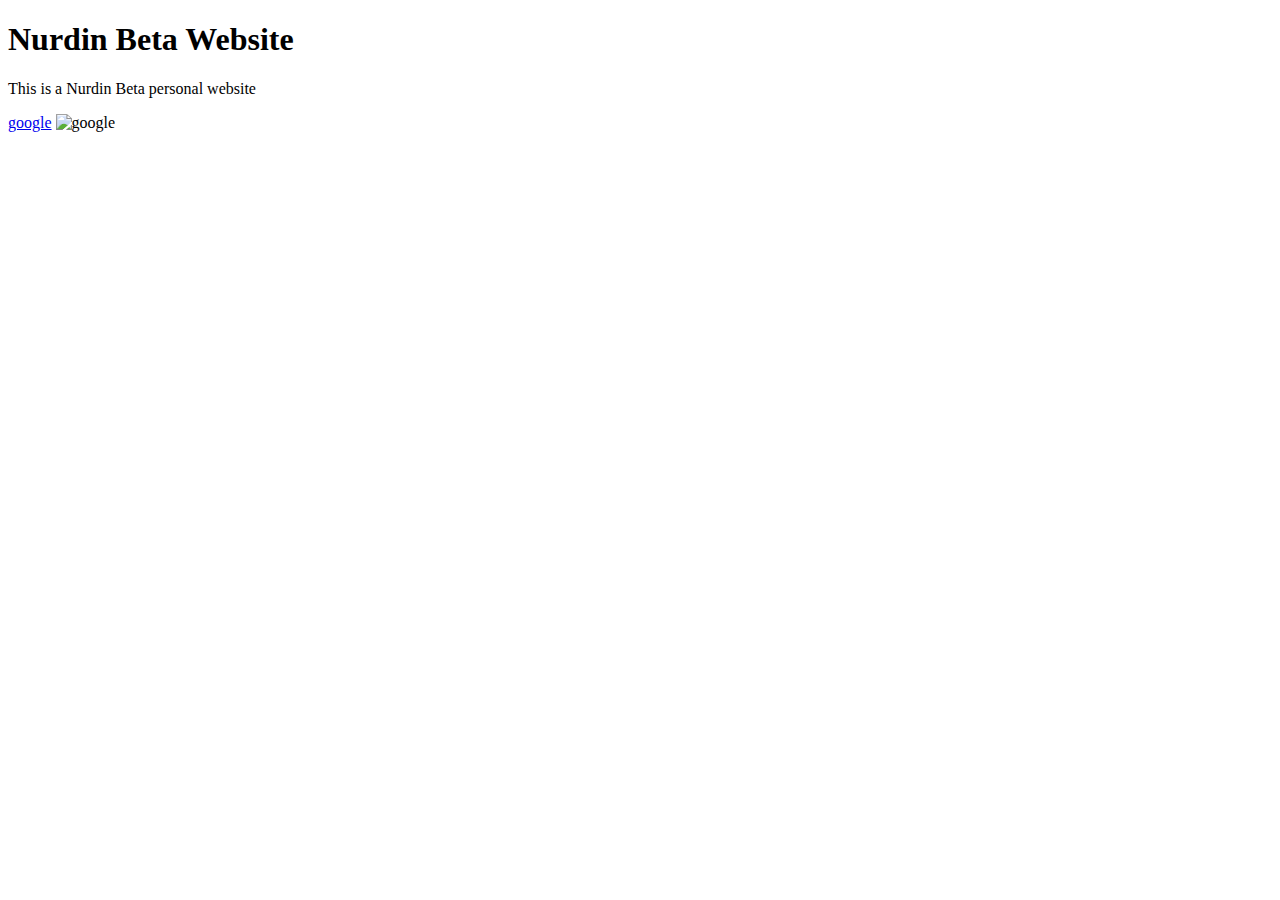
==== index.html @ b05a3ed3 "latest trial" ====
<!DOCTYPE html>
<html lang="en">
<head>
    <meta charset="UTF-8">
    <meta http-equiv="X-UA-Compatible" content="IE=edge">
    <meta name="viewport" content="width=device-width, initial-scale=1.0">
    <title>Nurdin Beta Website</title>
</head>
<h1>Nurdin Beta Website</h1>
<p>This is a Nurdin Beta personal website</p>
<body>
    <a href="https://google.com">google</a>
    <img src="https://www.polymtl.ca/calendrier/sites/calendrier.amigow2020.polymtl.ca/files/googlelogo.jpg" alt="google">
    
    
</body>
</html>
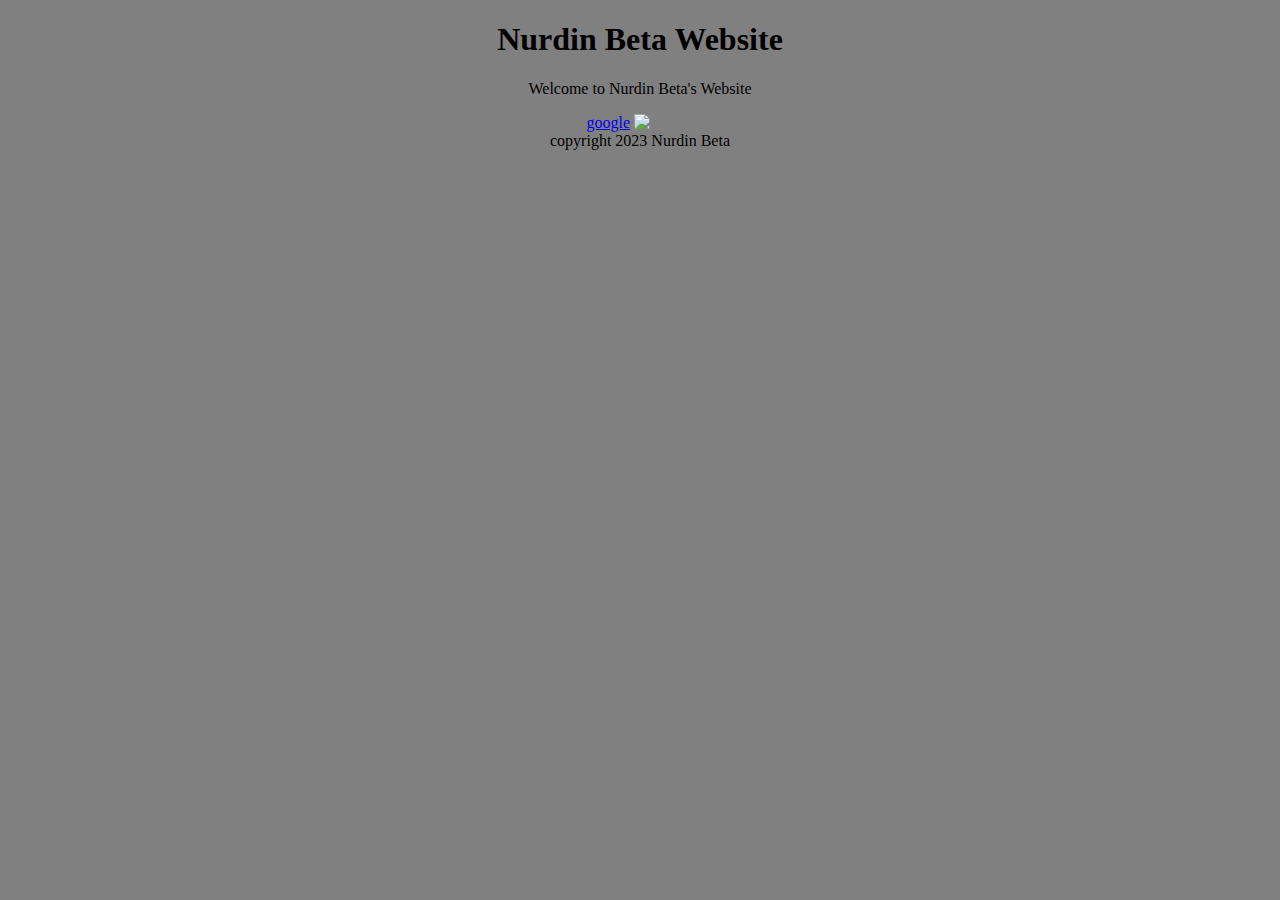
==== commit f6b0ef30: "adding css, assets and about" ====
--- a/index.html
+++ b/index.html
@@ -4,14 +4,18 @@
     <meta charset="UTF-8">
     <meta http-equiv="X-UA-Compatible" content="IE=edge">
     <meta name="viewport" content="width=device-width, initial-scale=1.0">
+    <link rel="stylesheet" href="index.css" />
     <title>Nurdin Beta Website</title>
 </head>
 <h1>Nurdin Beta Website</h1>
-<p>This is a Nurdin Beta personal website</p>
+
+<p>Welcome to Nurdin Beta's Website</p>
+
 <body>
     <a href="https://google.com">google</a>
     <img src="https://www.polymtl.ca/calendrier/sites/calendrier.amigow2020.polymtl.ca/files/googlelogo.jpg" alt="google">
     
-    
+
+    <footer>copyright 2023 Nurdin Beta</footer>
 </body>
 </html>--- a/index.css
+++ b/index.css
@@ -0,0 +1,32 @@
+body{
+    background-color: grey;
+}
+
+h1{
+    text-align: center;
+    font-family: 'Franklin Gothic Medium';
+    color: black;
+}
+
+p{
+    text-align: center;
+    font-family: 'Gill Sans';
+    color: black;
+}
+body{
+    text-align: center;
+    font-family: 'Gill Sans MT';
+    color: grey;
+}
+
+img{
+    width: 100px;
+    height: 100px;
+    
+}
+
+footer{
+    text-align: center;
+    font-family: 'Gill Sans';
+    color: black;
+}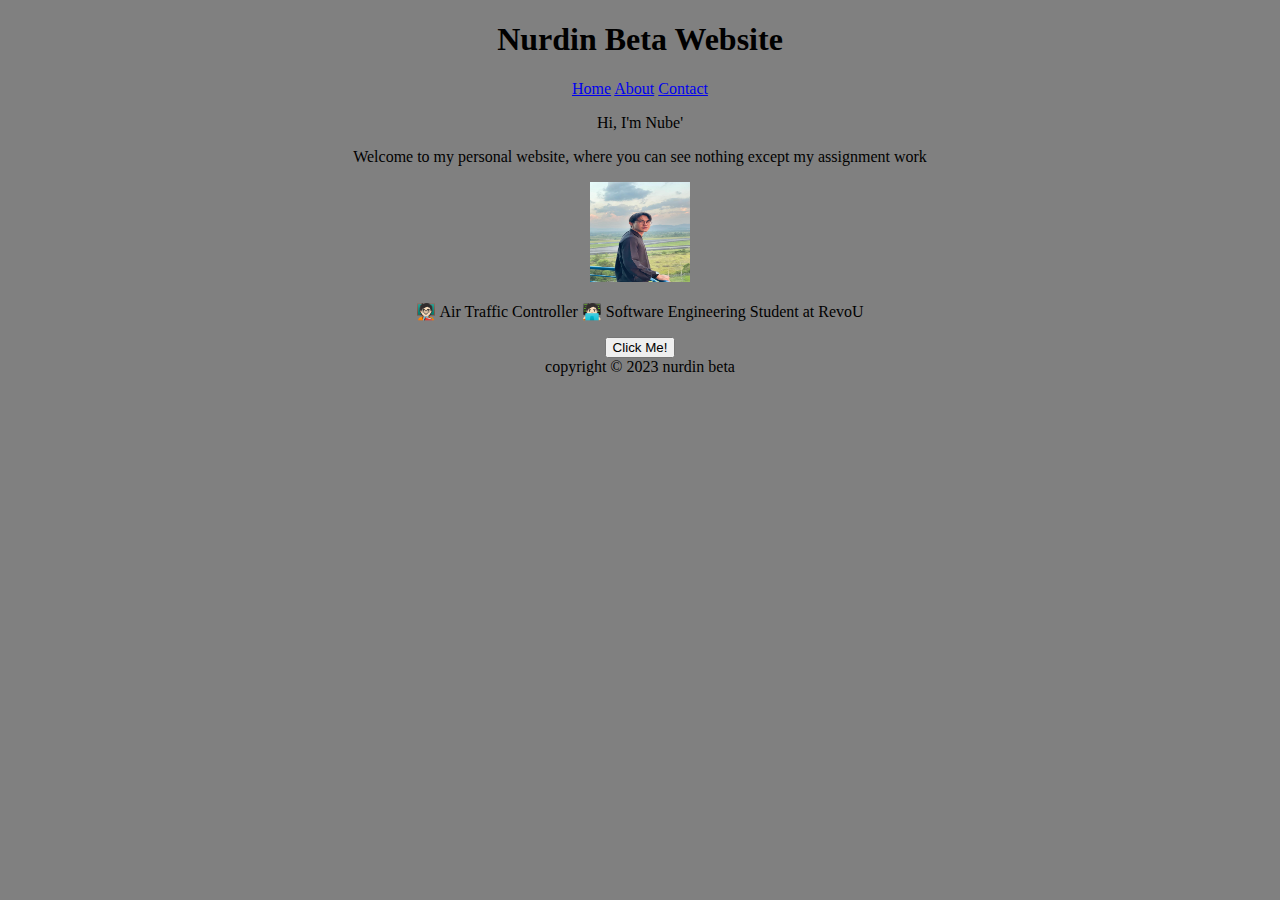
==== commit 0e708af8: "latest update" ====
--- a/index.html
+++ b/index.html
@@ -1,21 +1,55 @@
 <!DOCTYPE html>
 <html lang="en">
-<head>
-    <meta charset="UTF-8">
-    <meta http-equiv="X-UA-Compatible" content="IE=edge">
-    <meta name="viewport" content="width=device-width, initial-scale=1.0">
+  <head>
+    <meta charset="UTF-8" />
+    <meta http-equiv="X-UA-Compatible" content="IE=edge" />
+    <meta name="viewport" content="width=device-width, initial-scale=1.0" />
     <link rel="stylesheet" href="index.css" />
-    <title>Nurdin Beta Website</title>
-</head>
-<h1>Nurdin Beta Website</h1>
+    <title>Nube's Website</title>
+    <meta
+      name="description"
+      content="I'm an Air Traffic Controller and student of Revou FSSE"
+    />
+  </head>
+  <div class="header">
+    <h1>Nurdin Beta Website</h1>
+  </div>
 
-<p>Welcome to Nurdin Beta's Website</p>
+  <body>
+    <nav>
+      <div class="topnav">
+        <a class="active" href="/">Home</a>
+        <a href="/about">About</a>
+        <a href="/contact">Contact</a>
+      </div>
+    </nav>
 
-<body>
-    <a href="https://google.com">google</a>
-    <img src="https://www.polymtl.ca/calendrier/sites/calendrier.amigow2020.polymtl.ca/files/googlelogo.jpg" alt="google">
-    
+    <div class="paragraph">
+      <p>Hi, I'm Nube'</p>
+      <p>
+        Welcome to my personal website, where you can see nothing except my
+        assignment work
+      </p>
+    </div>
 
-    <footer>copyright 2023 Nurdin Beta</footer>
-</body>
-</html>+    <main class="main-content">
+      <div>
+        <img class="my-photo" src="/assets/nube.jpeg" alt="Nurdin Beta" />
+      </div>
+
+      <div>
+        <p class="myjob">
+          🧑🏻‍🏫 Air Traffic Controller 🧑🏻‍💻 Software Engineering Student at RevoU
+        </p>
+      </div>
+
+      <div class="button">
+        <button onclick="alert('Hi, Have a great day!')">Click Me!</button>
+      </div>
+    </main>
+
+    <footer>copyright &copy; 2023 nurdin beta</footer>
+
+    <script src="index.js"></script>
+  </body>
+</html>
